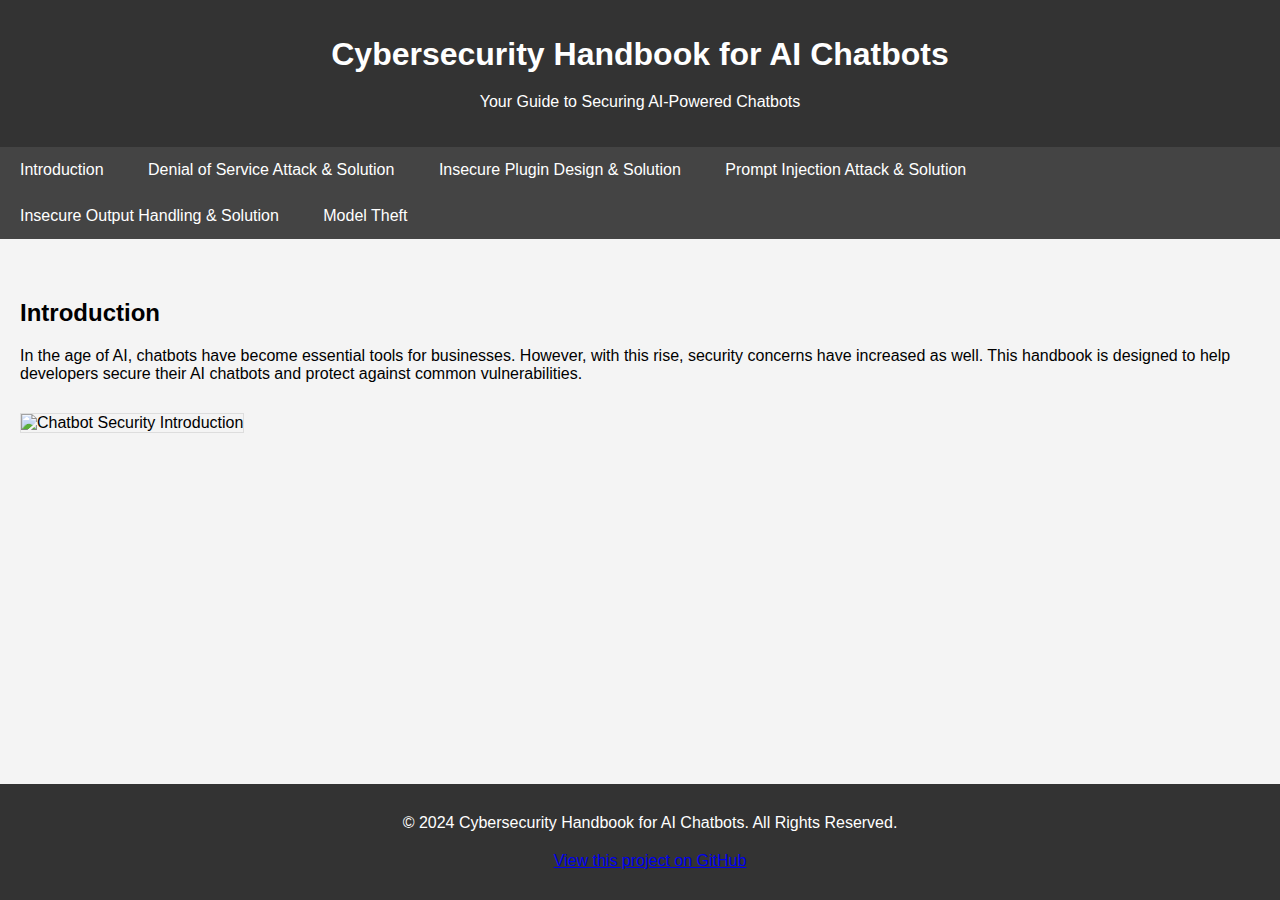
==== index.html @ 545dd0d0 "Update index.html" ====
<!DOCTYPE html>
<html lang="en">
<head>
    <meta charset="UTF-8">
    <meta name="viewport" content="width=device-width, initial-scale=1.0">
    <meta http-equiv="X-UA-Compatible" content="ie=edge">
    <title>Cybersecurity Handbook for AI Chatbots</title>
    <link rel="stylesheet" href="styles.css">
</head>
<body>
    <header>
        <h1>Cybersecurity Handbook for AI Chatbots</h1>
        <p>Your Guide to Securing AI-Powered Chatbots</p>
    </header>

    <nav>
        <a href="index.html">Introduction</a>
        <a href="dos_attack.html">Denial of Service Attack & Solution</a>
        <a href="IPD.html">Insecure Plugin Design & Solution</a>
        <a href="prompt_injection.html">Prompt Injection Attack & Solution</a>
        <a href="xss_attack.html">Insecure Output Handling & Solution</a>
        <a href="modeltheft.html">Model Theft</a>
    </nav>

    <div class="container">
        <section id="introduction">
            <h2>Introduction</h2>
            <p>In the age of AI, chatbots have become essential tools for businesses. However, with this rise, security concerns have increased as well. This handbook is designed to help developers secure their AI chatbots and protect against common vulnerabilities.</p>
            <img src="images/chatbot_intro.png" alt="Chatbot Security Introduction">
        </section>
    </div>

    <footer>
    <p>&copy; 2024 Cybersecurity Handbook for AI Chatbots. All Rights Reserved.</p>
    <p>
        <a href="https://github.com/Hu53nz/Hu53nz.github.io/tree/2788adb3bf44ac1e6fcf027835855984bc6e9e4c/Chatbot_Code">View this project on GitHub</a>
    </p>
</footer>

</body>
</html>
---- styles.css ----
body {
    font-family: Arial, sans-serif;
    margin: 0;
    padding: 0;
    background-color: #f4f4f4;
}

header {
    background-color: #333;
    color: white;
    text-align: center;
    padding: 1rem 0;
}

nav {
    background-color: #444;
    overflow: hidden;
    margin-bottom: 20px;
}

nav a {
    color: white;
    padding: 14px 20px;
    text-decoration: none;
    display: inline-block;
}

nav a:hover {
    background-color: #ddd;
    color: black;
}

.container {
    padding: 20px;
    margin-bottom: 60px;
}

h1, h2, h3, p {
    margin: 20px 0;
}

ul {
    margin: 20px 0;
    padding-left: 20px;
}

img {
    max-width: 100%;
    height: auto;
    margin-top: 10px;
    border: 1px solid #ddd;
}

footer {
    background-color: #333;
    color: white;
    text-align: center;
    padding: 10px;
    position: fixed;
    width: 100%;
    bottom: 0;
}
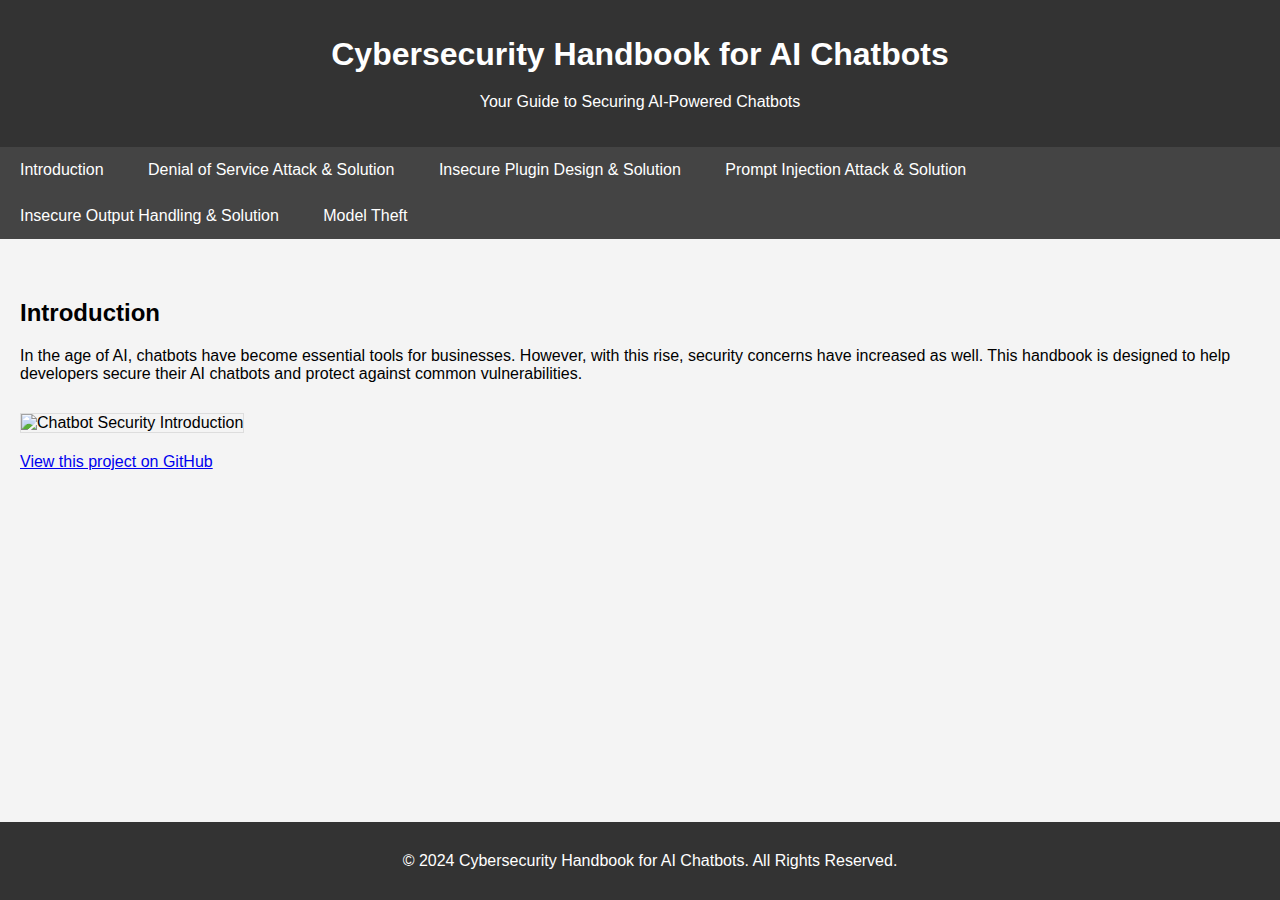
==== commit 5e5dd37a: "Update index.html" ====
--- a/index.html
+++ b/index.html
@@ -27,14 +27,15 @@
             <h2>Introduction</h2>
             <p>In the age of AI, chatbots have become essential tools for businesses. However, with this rise, security concerns have increased as well. This handbook is designed to help developers secure their AI chatbots and protect against common vulnerabilities.</p>
             <img src="images/chatbot_intro.png" alt="Chatbot Security Introduction">
+            <p>
+        <a href="https://github.com/Hu53nz/Hu53nz.github.io/tree/2788adb3bf44ac1e6fcf027835855984bc6e9e4c/Chatbot_Code">View this project on GitHub</a>
+            </p>
         </section>
     </div>
 
     <footer>
     <p>&copy; 2024 Cybersecurity Handbook for AI Chatbots. All Rights Reserved.</p>
-    <p>
-        <a href="https://github.com/Hu53nz/Hu53nz.github.io/tree/2788adb3bf44ac1e6fcf027835855984bc6e9e4c/Chatbot_Code">View this project on GitHub</a>
-    </p>
+    
 </footer>
 
 </body>
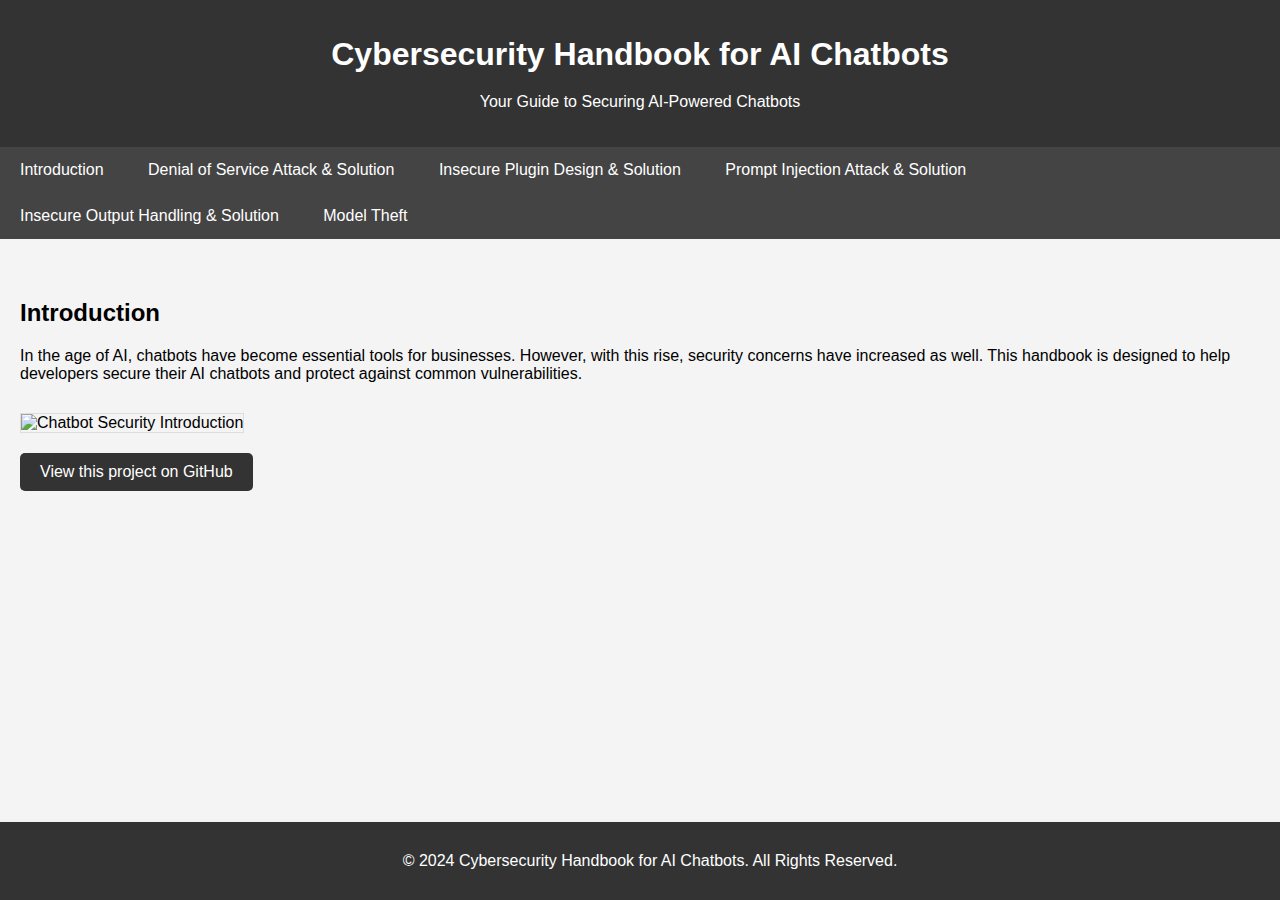
==== commit 2a4c8cb6: "Update index.html" ====
--- a/index.html
+++ b/index.html
@@ -6,6 +6,25 @@
     <meta http-equiv="X-UA-Compatible" content="ie=edge">
     <title>Cybersecurity Handbook for AI Chatbots</title>
     <link rel="stylesheet" href="styles.css">
+    <style>
+        /* Inline CSS for the button */
+        .github-button {
+            display: inline-block;
+            background-color: #333;
+            color: white;
+            text-decoration: none;
+            padding: 10px 20px;
+            font-size: 16px;
+            border-radius: 5px;
+            border: none;
+            cursor: pointer;
+            transition: background-color 0.3s ease;
+        }
+
+        .github-button:hover {
+            background-color: #555;
+        }
+    </style>
 </head>
 <body>
     <header>
@@ -28,15 +47,15 @@
             <p>In the age of AI, chatbots have become essential tools for businesses. However, with this rise, security concerns have increased as well. This handbook is designed to help developers secure their AI chatbots and protect against common vulnerabilities.</p>
             <img src="images/chatbot_intro.png" alt="Chatbot Security Introduction">
             <p>
-        <a href="https://github.com/Hu53nz/Hu53nz.github.io/tree/2788adb3bf44ac1e6fcf027835855984bc6e9e4c/Chatbot_Code">View this project on GitHub</a>
+                <a href="https://github.com/Hu53nz/Hu53nz.github.io/tree/2788adb3bf44ac1e6fcf027835855984bc6e9e4c/Chatbot_Code" class="github-button" target="_blank">
+                    View this project on GitHub
+                </a>
             </p>
         </section>
     </div>
 
     <footer>
-    <p>&copy; 2024 Cybersecurity Handbook for AI Chatbots. All Rights Reserved.</p>
-    
-</footer>
-
+        <p>&copy; 2024 Cybersecurity Handbook for AI Chatbots. All Rights Reserved.</p>
+    </footer>
 </body>
 </html>
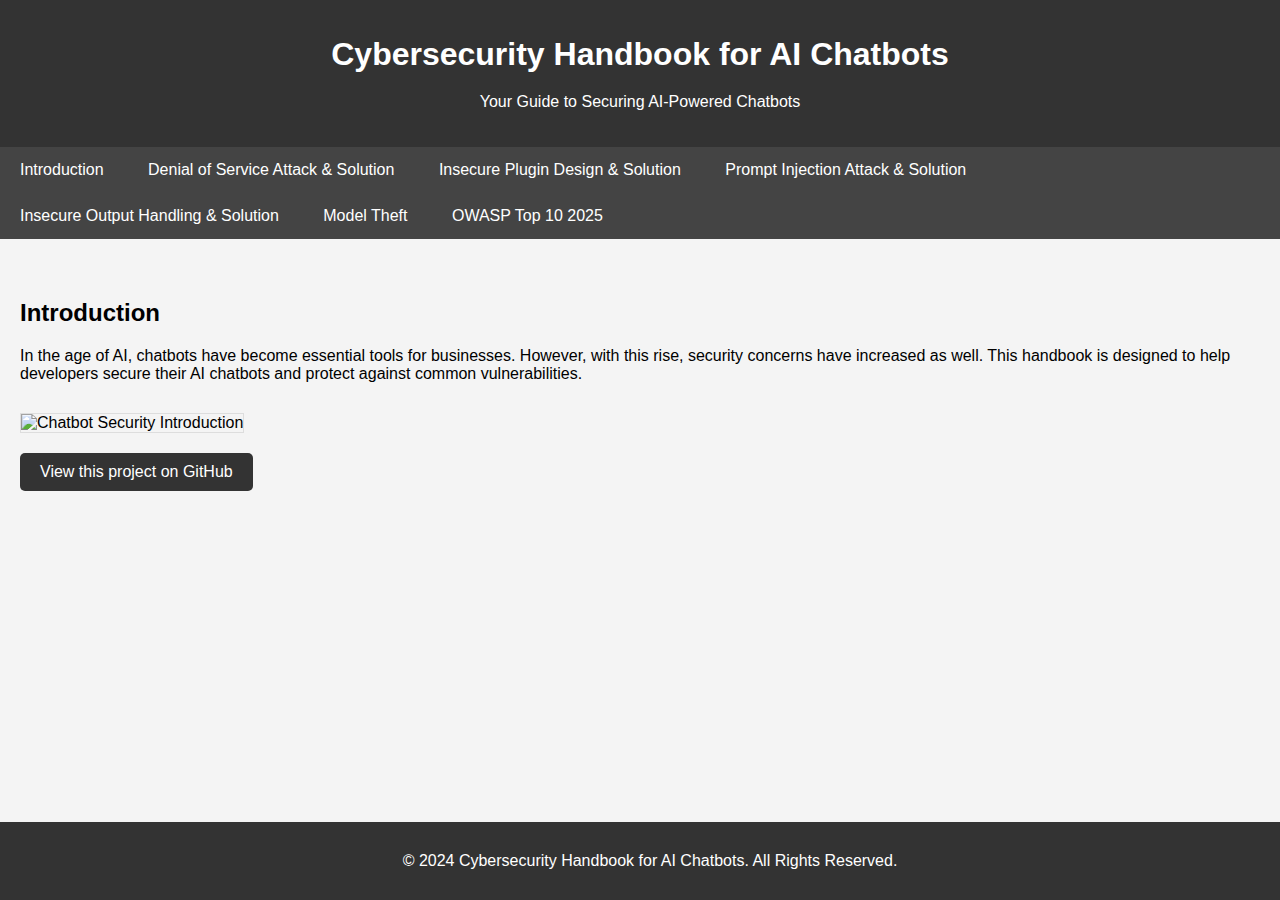
==== commit b029a307: "Update index.html" ====
--- a/index.html
+++ b/index.html
@@ -39,6 +39,7 @@
         <a href="prompt_injection.html">Prompt Injection Attack & Solution</a>
         <a href="xss_attack.html">Insecure Output Handling & Solution</a>
         <a href="modeltheft.html">Model Theft</a>
+        <a href="https://genai.owasp.org/resource/owasp-top-10-for-llm-applications-2025/">OWASP Top 10 2025</a>
     </nav>
 
     <div class="container">
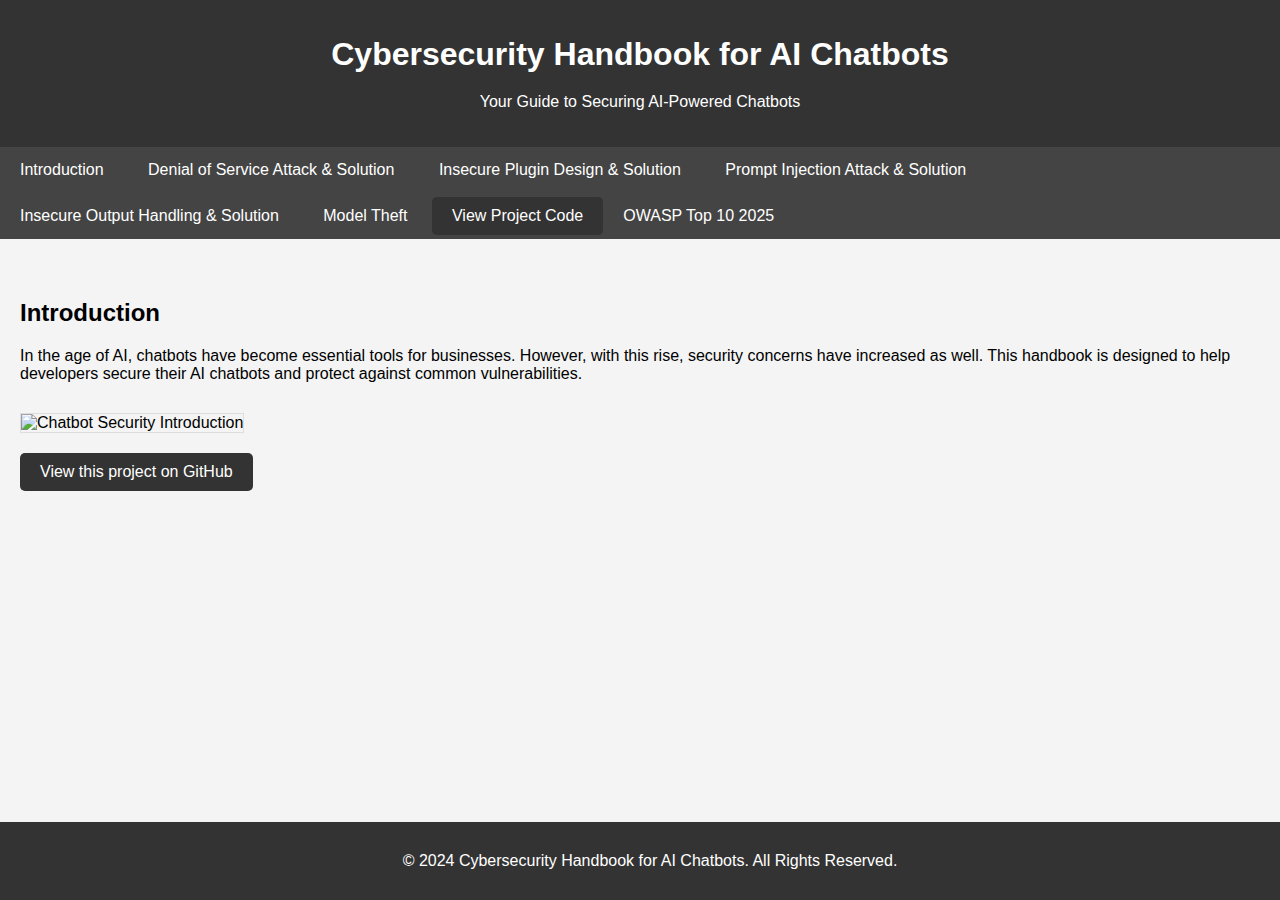
==== commit 43ca32ed: "Update index.html" ====
--- a/index.html
+++ b/index.html
@@ -39,6 +39,7 @@
         <a href="prompt_injection.html">Prompt Injection Attack & Solution</a>
         <a href="xss_attack.html">Insecure Output Handling & Solution</a>
         <a href="modeltheft.html">Model Theft</a>
+        <a href="https://github.com/Hu53nz/Hu53nz.github.io/tree/2788adb3bf44ac1e6fcf027835855984bc6e9e4c/Chatbot_Code" class="github-button" target="_blank"> View Project Code
         <a href="https://genai.owasp.org/resource/owasp-top-10-for-llm-applications-2025/">OWASP Top 10 2025</a>
     </nav>
 
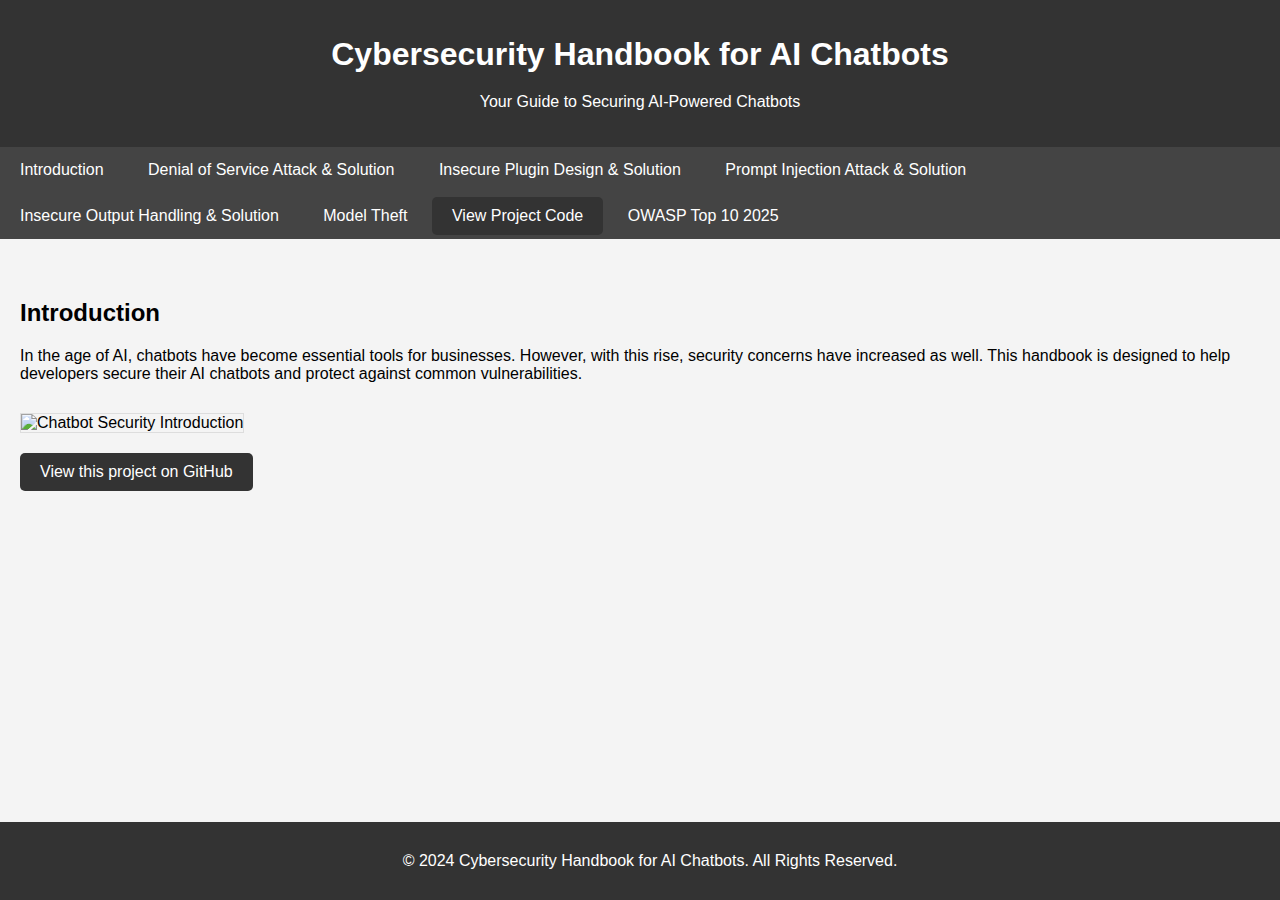
==== commit ad5b472d: "Update index.html" ====
--- a/index.html
+++ b/index.html
@@ -39,7 +39,7 @@
         <a href="prompt_injection.html">Prompt Injection Attack & Solution</a>
         <a href="xss_attack.html">Insecure Output Handling & Solution</a>
         <a href="modeltheft.html">Model Theft</a>
-        <a href="https://github.com/Hu53nz/Hu53nz.github.io/tree/2788adb3bf44ac1e6fcf027835855984bc6e9e4c/Chatbot_Code" class="github-button" target="_blank"> View Project Code
+        <a href="https://github.com/Hu53nz/Hu53nz.github.io/tree/2788adb3bf44ac1e6fcf027835855984bc6e9e4c/Chatbot_Code" class="github-button" target="_blank"> View Project Code</a>
         <a href="https://genai.owasp.org/resource/owasp-top-10-for-llm-applications-2025/">OWASP Top 10 2025</a>
     </nav>
 
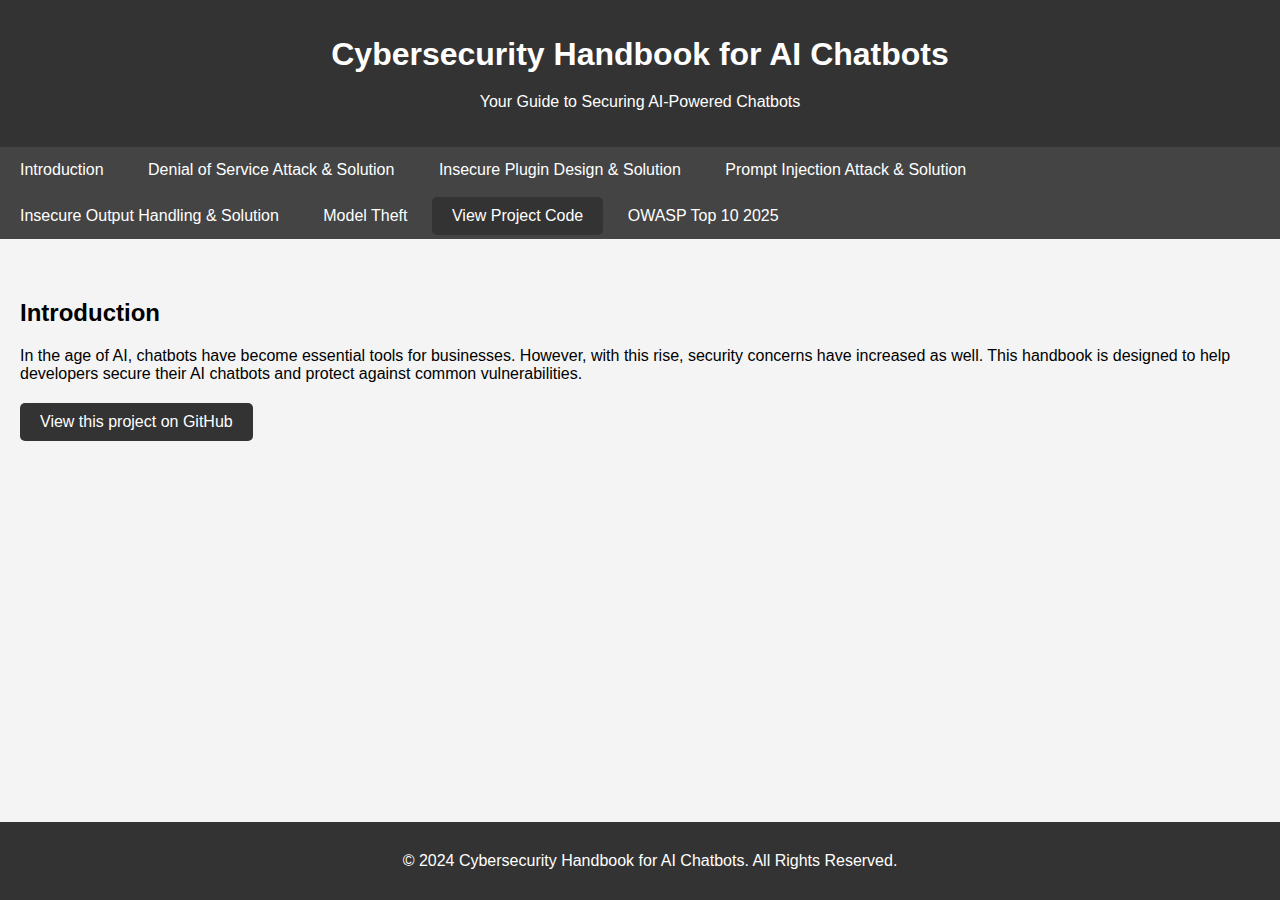
==== commit 2f6a2ba5: "Update index.html" ====
--- a/index.html
+++ b/index.html
@@ -47,7 +47,7 @@
         <section id="introduction">
             <h2>Introduction</h2>
             <p>In the age of AI, chatbots have become essential tools for businesses. However, with this rise, security concerns have increased as well. This handbook is designed to help developers secure their AI chatbots and protect against common vulnerabilities.</p>
-            <img src="images/chatbot_intro.png" alt="Chatbot Security Introduction">
+            
             <p>
                 <a href="https://github.com/Hu53nz/Hu53nz.github.io/tree/2788adb3bf44ac1e6fcf027835855984bc6e9e4c/Chatbot_Code" class="github-button" target="_blank">
                     View this project on GitHub
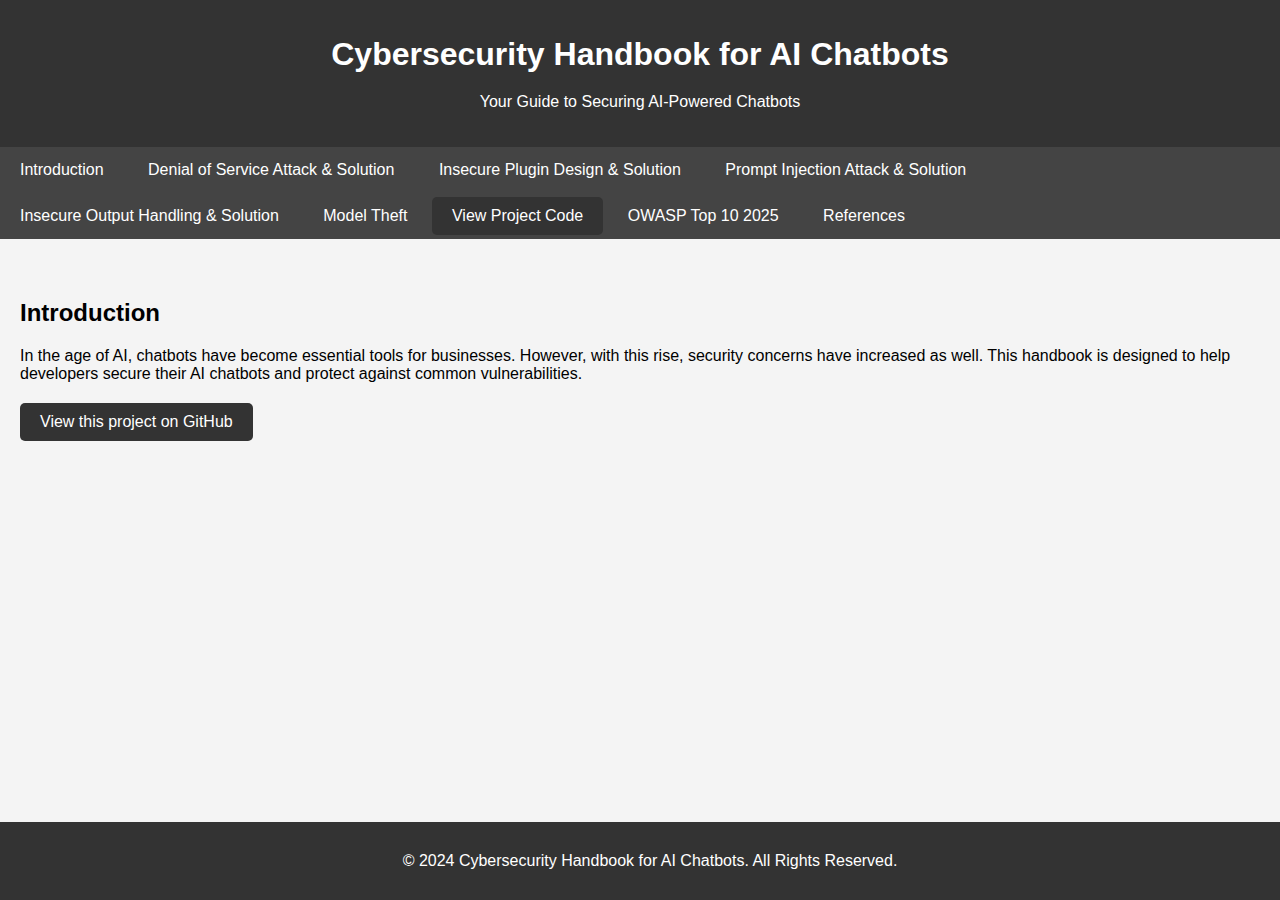
==== commit ca2c5b03: "Update index.html" ====
--- a/index.html
+++ b/index.html
@@ -41,6 +41,7 @@
         <a href="modeltheft.html">Model Theft</a>
         <a href="https://github.com/Hu53nz/Hu53nz.github.io/tree/2788adb3bf44ac1e6fcf027835855984bc6e9e4c/Chatbot_Code" class="github-button" target="_blank"> View Project Code</a>
         <a href="https://genai.owasp.org/resource/owasp-top-10-for-llm-applications-2025/">OWASP Top 10 2025</a>
+        <a href="reference.html">References</a>
     </nav>
 
     <div class="container">
